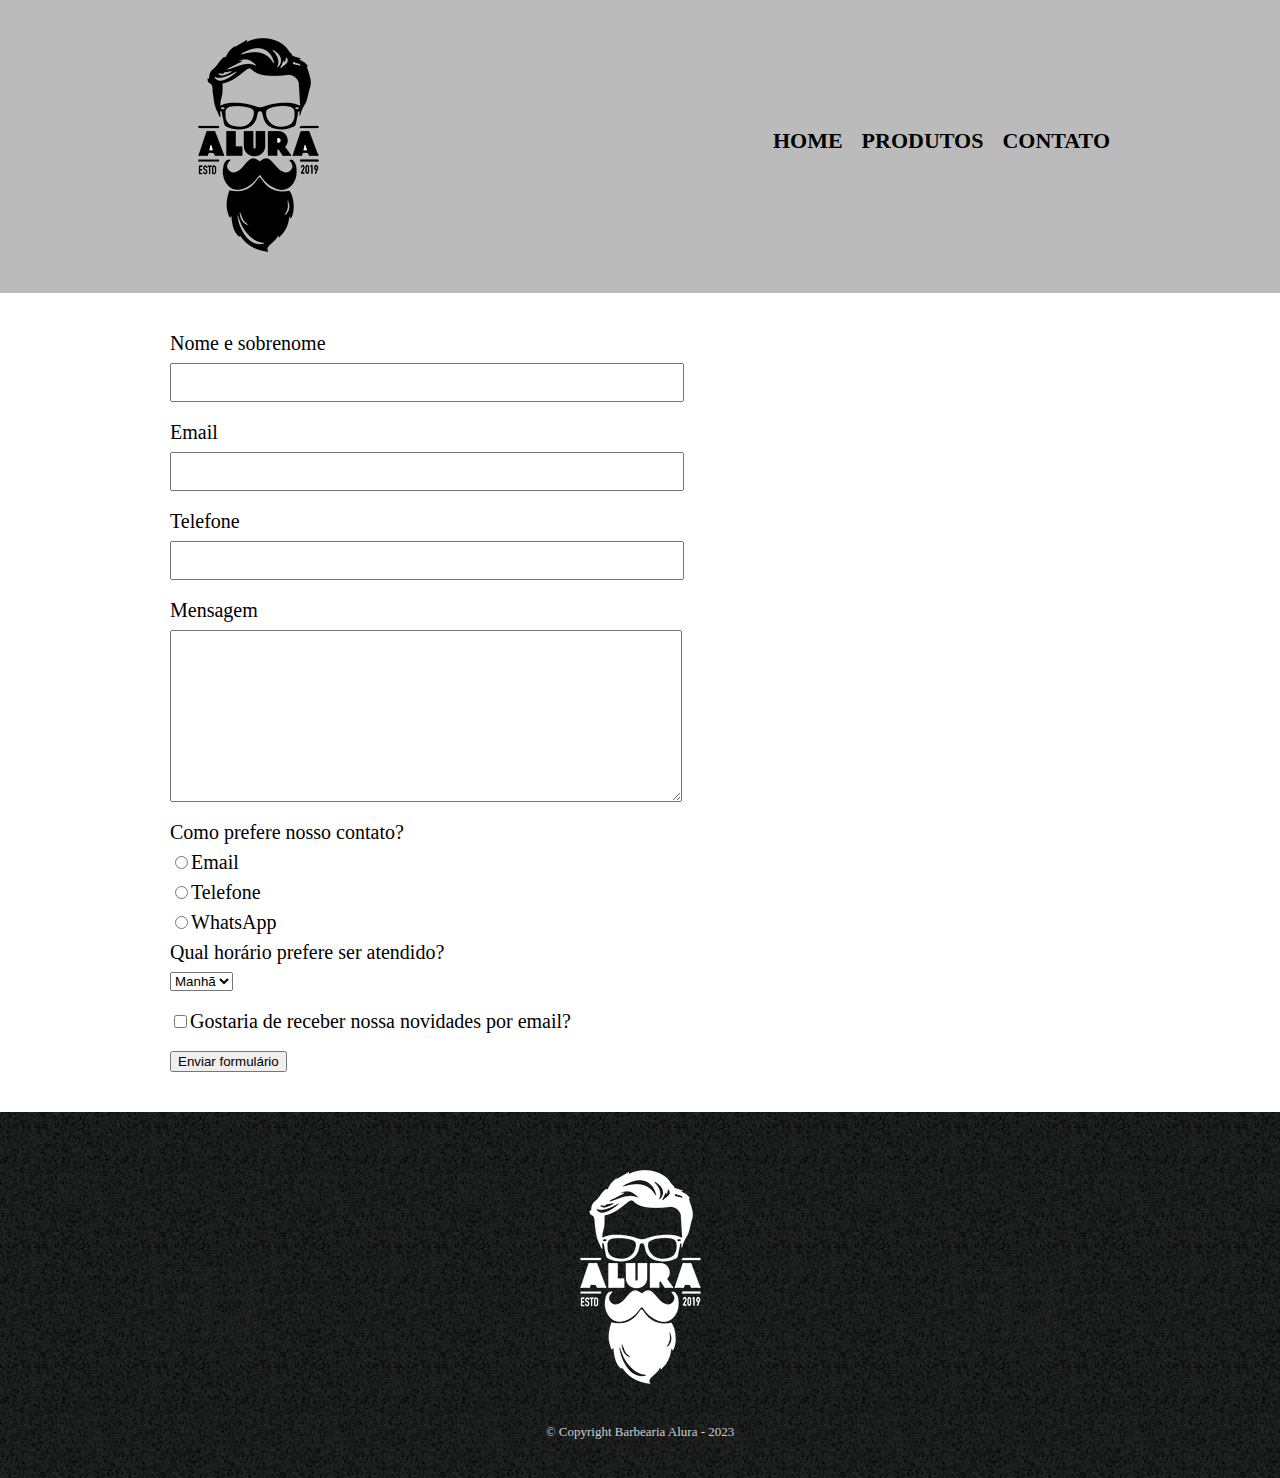
==== 04-melhorando-semantica/contato.html @ caac8dc1 "mudando type dos inputs para melhorar experiencia no celular" ====
<!DOCTYPE html>
<html lang="pt-br">
<head>
    <meta charset="UTF-8">
    <meta http-equiv="X-UA-Compatible" content="IE=edge">
    <meta name="viewport" content="width=device-width, initial-scale=1.0">
    <link rel="stylesheet" href="/reset.css">
    <link rel="stylesheet" href="/style.css">
    <link rel="stylesheet" href="contato.css">
    <title>Contato - Barbearia Alura</title>
</head>
<body>
    <header>
        <div class="caixa">
            <h1><img src="../assets/logo.png" alt="logo barbearia alura"></h1>
            <nav>
                <ul>
                    <li><a href="#">Home</a></li>
                    <li><a href="#">Produtos</a></li>
                    <li><a href="#">Contato</a></li>
                </ul>
            </nav>
        </div>
    </header>

    <main>
        <form>
            <label for="nomeSobrenome">Nome e sobrenome</label>
            <input type="text" id="nomeSobrenome" class="input-padrao">

            <label for="email">Email</label>
            <input type="email"id="email" class="input-padrao">

            <label for="telefone">Telefone</label>
            <input type="tel" id="telefone" class="input-padrao">


            <label for="mensagem">Mensagem</label>
            <textarea cols="70" rows="10" id="mensagem" class="input-padrao"></textarea>

            <div>
                <p>Como prefere nosso contato?</p>
                <label for="radio-email"><input type="radio" name="contato" value="email" id="radio-email">Email</label>
               
                <label for="radio-telefone"><input type="radio" name="contato" value="email" id="radio-telefone">Telefone</label>
                
                <label for="radio-whatsapp"><input type="radio" name="contato" value="whatsapp" id="radio-whatsapp">WhatsApp</label>
                
            </div>

            <p>Qual horário prefere ser atendido?</p>
            <select>
                <option>Manhã</option>
                <option>Tarde</option>
                <option>Noite</option>
            </select>

            <label class="checkbox"><input type="checkbox">Gostaria de receber nossa novidades por email?</label>

            <input type="submit" value="Enviar formulário">

        </form>
    </main>

    <footer>
        <img src="../assets/logo-branco.png" alt="logo alura">
        <p class="copyright">&copy; Copyright Barbearia Alura - 2023</p>
    </footer>
</body>
</html>
---- style.css ----
header {
    background-color: #BBBBBB;
    padding: 20px 0;
}

.caixa {
    width: 940px;
    position: relative;
    margin: 0 auto;
}

nav {
    position: absolute;
    top: 110px;
    right: 0px;
}

nav li{
    display: inline;
    margin: 0 0 0 15px;
}

nav a{
    text-transform: uppercase;
    color: #000000;
    font-weight: bold;
    font-size: 22px;
    text-decoration: none;
}

nav a:hover {
    color: #C78C19;
    text-decoration: underline;
}

footer {
    text-align: center;
    background: url(./assets/bg.jpg);
    padding: 40px 0;
}

.copyright {
    color: #CCCCCC;
    font-size: 13px;
    margin-top: 20px;
}
---- 04-melhorando-semantica/contato.css ----
main {
    width: 940px;
    margin: 0 auto;
}

form {
    margin: 40px 0;
}

form label, form p {
    display: block;
    font-size: 20px;
    margin: 0 0 10px;
}

.input-padrao {
    display: block;
    margin: 0 0 20px;
    padding: 10px 20px;
    width: 50%;
}

.checkbox {
    margin: 20px 0;
}
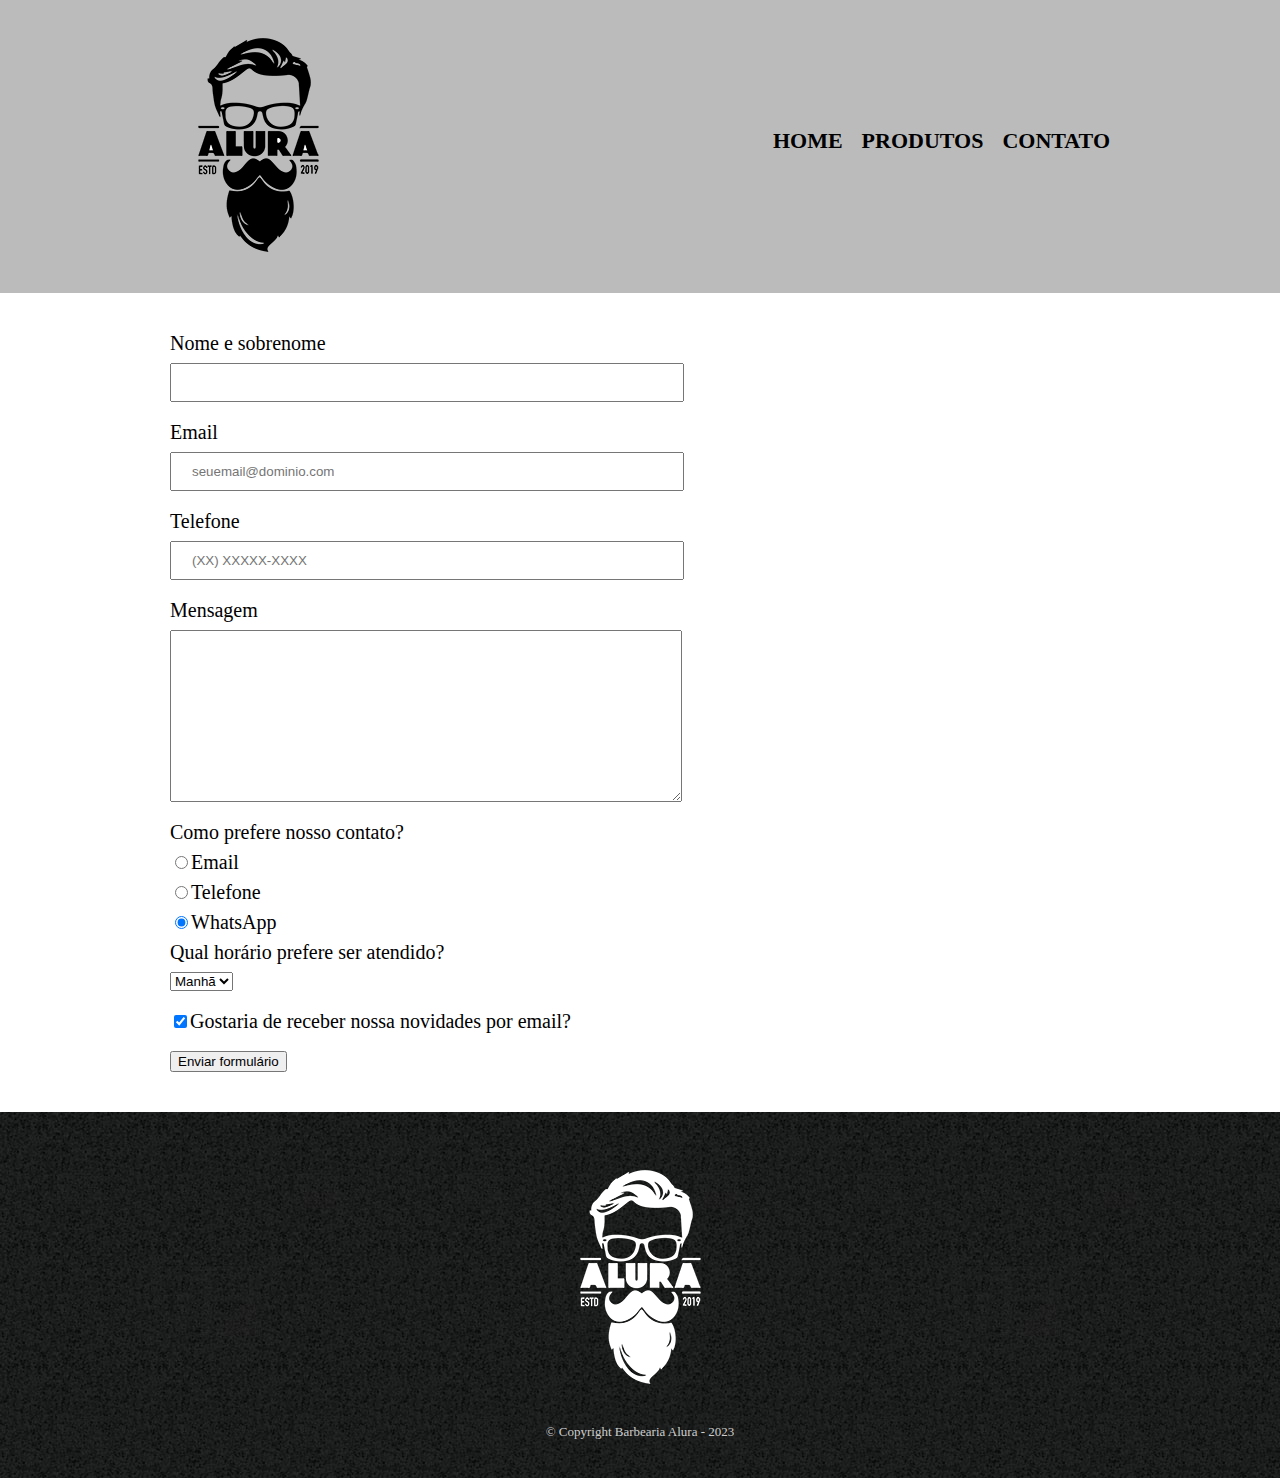
==== commit 3b855369: "melhorando semantica do formulario" ====
--- a/04-melhorando-semantica/contato.html
+++ b/04-melhorando-semantica/contato.html
@@ -26,36 +26,38 @@
     <main>
         <form>
             <label for="nomeSobrenome">Nome e sobrenome</label>
-            <input type="text" id="nomeSobrenome" class="input-padrao">
+            <input type="text" id="nomeSobrenome" class="input-padrao" required>
 
             <label for="email">Email</label>
-            <input type="email"id="email" class="input-padrao">
+            <input type="email"id="email" class="input-padrao" required placeholder="seuemail@dominio.com">
 
             <label for="telefone">Telefone</label>
-            <input type="tel" id="telefone" class="input-padrao">
+            <input type="tel" id="telefone" class="input-padrao" required placeholder="(XX) XXXXX-XXXX">
 
 
             <label for="mensagem">Mensagem</label>
             <textarea cols="70" rows="10" id="mensagem" class="input-padrao"></textarea>
 
-            <div>
-                <p>Como prefere nosso contato?</p>
+            <fieldset>
+                <legend>Como prefere nosso contato?</legend>
                 <label for="radio-email"><input type="radio" name="contato" value="email" id="radio-email">Email</label>
                
                 <label for="radio-telefone"><input type="radio" name="contato" value="email" id="radio-telefone">Telefone</label>
                 
-                <label for="radio-whatsapp"><input type="radio" name="contato" value="whatsapp" id="radio-whatsapp">WhatsApp</label>
+                <label for="radio-whatsapp"><input type="radio" name="contato" value="whatsapp" id="radio-whatsapp" checked>WhatsApp</label>
                 
-            </div>
+            </fieldset>
 
-            <p>Qual horário prefere ser atendido?</p>
-            <select>
-                <option>Manhã</option>
-                <option>Tarde</option>
-                <option>Noite</option>
-            </select>
+            <fieldset>
+                <legend>Qual horário prefere ser atendido?</legend>
+                <select>
+                    <option>Manhã</option>
+                    <option>Tarde</option>
+                    <option>Noite</option>
+                </select>
+            </fieldset>
 
-            <label class="checkbox"><input type="checkbox">Gostaria de receber nossa novidades por email?</label>
+            <label class="checkbox"><input type="checkbox" checked>Gostaria de receber nossa novidades por email?</label>
 
             <input type="submit" value="Enviar formulário">
 
--- a/04-melhorando-semantica/contato.css
+++ b/04-melhorando-semantica/contato.css
@@ -7,7 +7,7 @@
     margin: 40px 0;
 }
 
-form label, form p {
+form label, form legend {
     display: block;
     font-size: 20px;
     margin: 0 0 10px;
